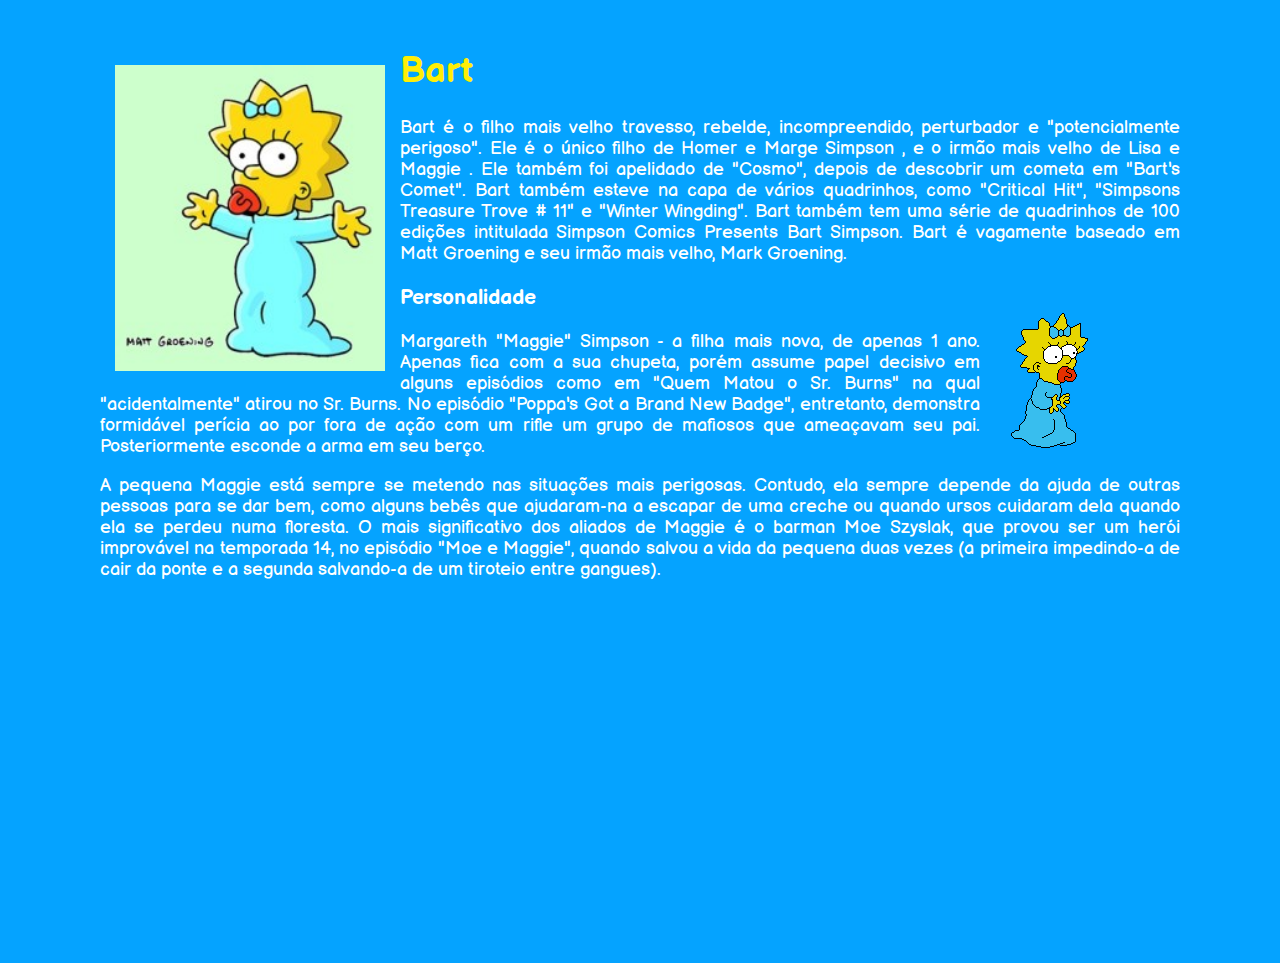
==== paginas/maggie/maggie.html @ 84dfd7c9 "Adicionando index.html e demais arquivos" ====
<!DOCTYPE html>

<html>

    <head>
        <meta charset="utf-8">
        <link rel="stylesheet" href="../../styles.css">
        <link rel="stylesheet" href="maggieStyles.css">
        <title>Maggie</title>
        <link href="https://fonts.googleapis.com/css2?family=Balsamiq+Sans&display=swap" rel="stylesheet">
        <link rel="icon" href="../../img/Icone.png">

    </head>

    <body>
        
        <section>      
            <img src="../../img/maggie/Maggie.jpg" width="25%" height="25%" style="float:left">
            <h1>Bart</h1> 
            <p>Bart é o filho mais velho travesso, rebelde, incompreendido, perturbador e "potencialmente perigoso".
                Ele é o único filho de Homer e Marge Simpson , e o irmão mais velho de Lisa e Maggie . Ele também foi
                apelidado de "Cosmo", depois de descobrir um cometa em "Bart's Comet". Bart também esteve na capa de
                vários quadrinhos, como "Critical Hit", "Simpsons Treasure Trove # 11" e "Winter Wingding". Bart também
                tem uma série de quadrinhos de 100 edições intitulada Simpson Comics Presents Bart Simpson. Bart é 
                vagamente baseado em Matt Groening e seu irmão mais velho, Mark Groening.
             </p>          <!-- Parágrafo 1 (Isso é um comentário, ou seja não intefere no código) -->
            <img src="../../img/maggie/Maggie_tropeçando.gif" style="float: right">
      
            <h3>Personalidade</h2>
            <p> Margareth "Maggie" Simpson - a filha mais nova, de apenas 1 ano. Apenas fica com a sua chupeta,
                 porém assume papel decisivo em alguns episódios como em "Quem Matou o Sr. Burns" na qual "acidentalmente"
                 atirou no Sr. Burns. No episódio "Poppa's Got a Brand New Badge", entretanto, demonstra formidável perícia
                 ao por fora de ação com um rifle um grupo de mafiosos que ameaçavam seu pai. Posteriormente esconde a arma em seu berço.
            </p>         <!-- Parágrafo 2 (Isso é um comentário, ou seja não intefere no código) -->
            
            <p> A pequena Maggie está sempre se metendo nas situações mais perigosas. Contudo, ela sempre depende da ajuda de outras
                 pessoas para se dar bem, como alguns bebês que ajudaram-na a escapar de uma creche ou quando ursos cuidaram dela quando
                  ela se perdeu numa floresta. O mais significativo dos aliados de Maggie é o barman Moe Szyslak, que provou ser um herói
                   improvável na temporada 14, no episódio "Moe e Maggie", quando salvou a vida da pequena duas vezes
                    (a primeira impedindo-a de cair da ponte e a segunda salvando-a de um tiroteio entre gangues). 
            </p>          <!-- Parágrafo 3 (Isso é um comentário, ou seja não intefere no código) -->
      
       </section>

       <section class="alinharAoCentro">

        <iframe width="560" height="315" src="https://www.youtube.com/embed/cftwIlK9dbQ"
         frameborder="0" allow="accelerometer; autoplay; clipboard-write; encrypted-media; gyroscope; picture-in-picture" allowfullscreen>
        </iframe>
        
        </section>

    </body>
    
</html>
---- styles.css ----
body{
    margin: 50px 100px 50px 100px;
    font-size: 18px;
    font-family: 'Balsamiq Sans';
    color: white;
    background-color: #05a3ff;
}

h1{
    color:#ffee05;
}

mark {
    background-color: #ffee05; ;
}

.stopFloat{    
    clear: both;
}

.alinharElementosAEsquerda{
    float: left;
  
}

.alinharElementosADireita{
    float: right;
}

.alinharTextoADireita{
    text-align: right;
}

.alinharTextoAEsquerda{
    text-align: left;
}

a{
    text-decoration: none;
    color: inherit;
}
---- paginas/maggie/maggieStyles.css ----
p{
    text-align: justify;
}

img{
    margin: 15px;
}

.alinharAoCentro{
    display: flex;
    justify-content: center;
    text-align: center;
    
  }
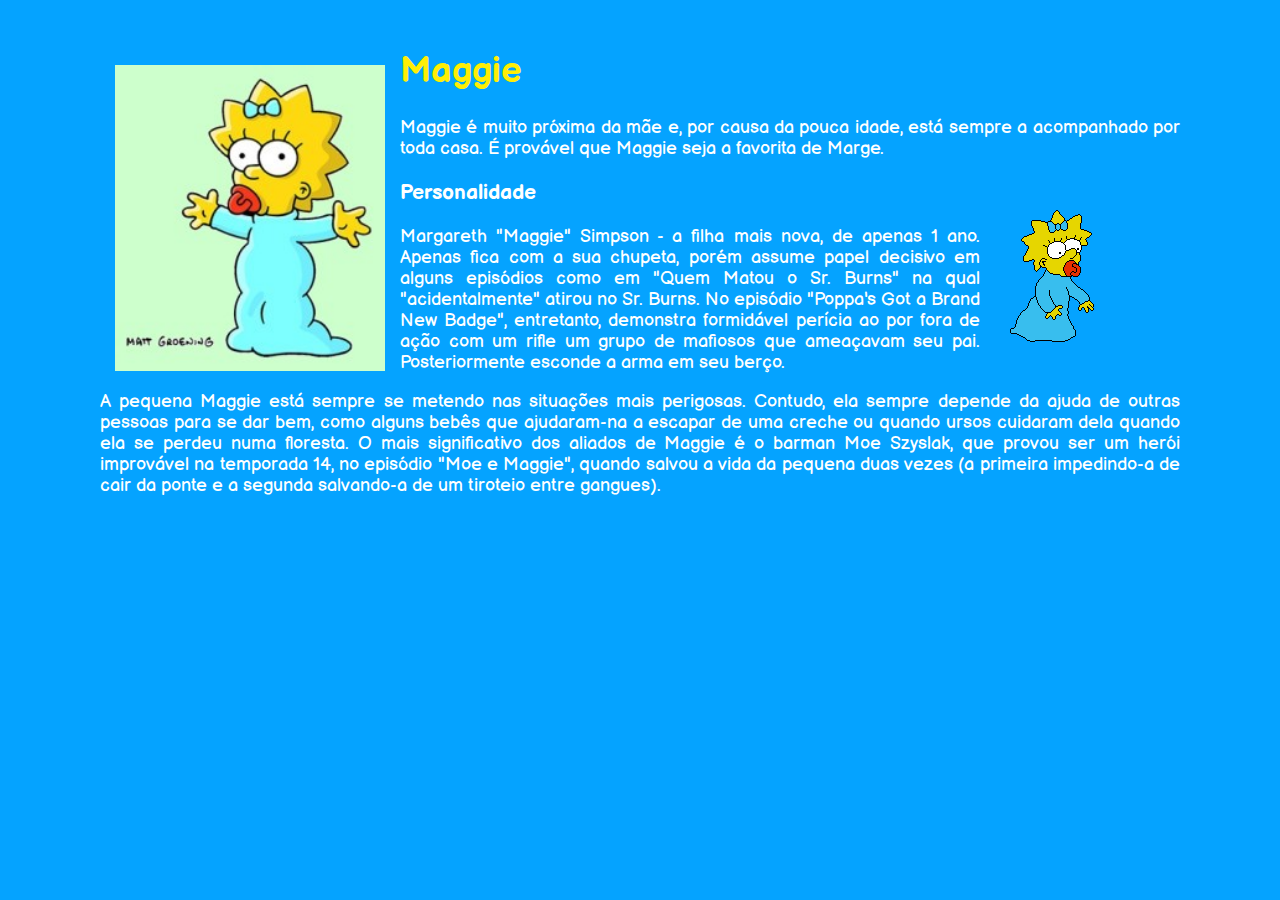
==== commit fc3d0a72: "Adicionando "maggie.html" corrigido" ====
--- a/paginas/maggie/maggie.html
+++ b/paginas/maggie/maggie.html
@@ -16,13 +16,8 @@
         
         <section>      
             <img src="../../img/maggie/Maggie.jpg" width="25%" height="25%" style="float:left">
-            <h1>Bart</h1> 
-            <p>Bart é o filho mais velho travesso, rebelde, incompreendido, perturbador e "potencialmente perigoso".
-                Ele é o único filho de Homer e Marge Simpson , e o irmão mais velho de Lisa e Maggie . Ele também foi
-                apelidado de "Cosmo", depois de descobrir um cometa em "Bart's Comet". Bart também esteve na capa de
-                vários quadrinhos, como "Critical Hit", "Simpsons Treasure Trove # 11" e "Winter Wingding". Bart também
-                tem uma série de quadrinhos de 100 edições intitulada Simpson Comics Presents Bart Simpson. Bart é 
-                vagamente baseado em Matt Groening e seu irmão mais velho, Mark Groening.
+            <h1>Maggie</h1> 
+            <p>Maggie é muito próxima da mãe e, por causa da pouca idade, está sempre a acompanhado por toda casa. É provável que Maggie seja a favorita de Marge.
              </p>          <!-- Parágrafo 1 (Isso é um comentário, ou seja não intefere no código) -->
             <img src="../../img/maggie/Maggie_tropeçando.gif" style="float: right">
       
